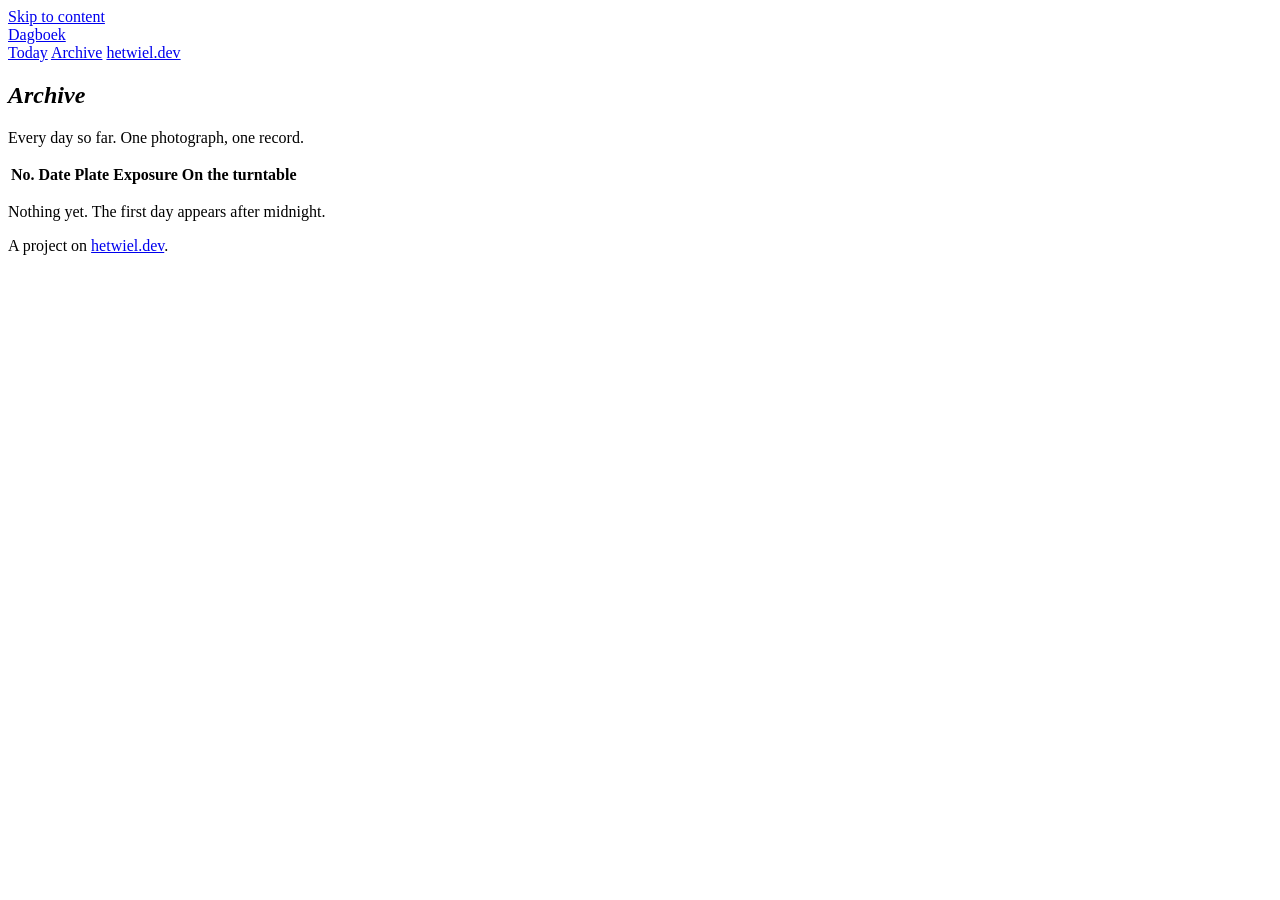
==== site/archive/index.html @ 3a0813d0 "Dagboek: eigen site en server, verhuisd uit HetWiel/hetwiel site/   Today en Archive voor dagboek.he" ====
<!doctype html>
<html lang="en">
<head>
  <meta charset="utf-8">
  <meta name="viewport" content="width=device-width, initial-scale=1">
  <title>Archive — Dagboek</title>
  <meta name="description" content="Every day so far. One photograph, one record.">
  <meta name="theme-color" content="#f6f1ea">
  <link rel="icon" href="/assets/favicon.svg" type="image/svg+xml">
  <link rel="preload" href="/assets/fonts/im-fell.woff2" as="font" type="font/woff2" crossorigin>
  <link rel="stylesheet" href="/assets/style.css">
  <script src="/assets/dagboek.js" defer></script>
</head>
<body>
  <a class="skip" href="#inhoud">Skip to content</a>
  <header class="kop">
    <a class="mark" href="/">Dagboek</a>
    <nav aria-label="Menu">
      <a href="/">Today</a>
      <a href="/archive/" aria-current="page">Archive</a>
      <a href="https://hetwiel.dev">hetwiel.dev</a>
    </nav>
  </header>

  <main id="inhoud">
    <section class="opening">
      <h1><cite>Archive</cite></h1>
      <p>Every day so far. One photograph, one record.</p>
    </section>

    <!-- dagboek.js vult deze lijst uit /data/index.json -->
    <table class="register" data-bron="/data/index.json" data-camera="Phone camera" data-geen-foto="No exposure." data-alt="Black-and-white photograph, developed by a script">
      <thead><tr><th class="nr" scope="col">No.</th><th scope="col">Date</th><th scope="col">Plate</th><th scope="col">Exposure</th><th scope="col">On the turntable</th></tr></thead>
      <tbody></tbody>
    </table>
    <p class="opening leeg">Nothing yet. The first day appears after midnight.</p>
  </main>

  <footer>A project on <a href="https://hetwiel.dev">hetwiel.dev</a>.</footer>
</body>
</html>
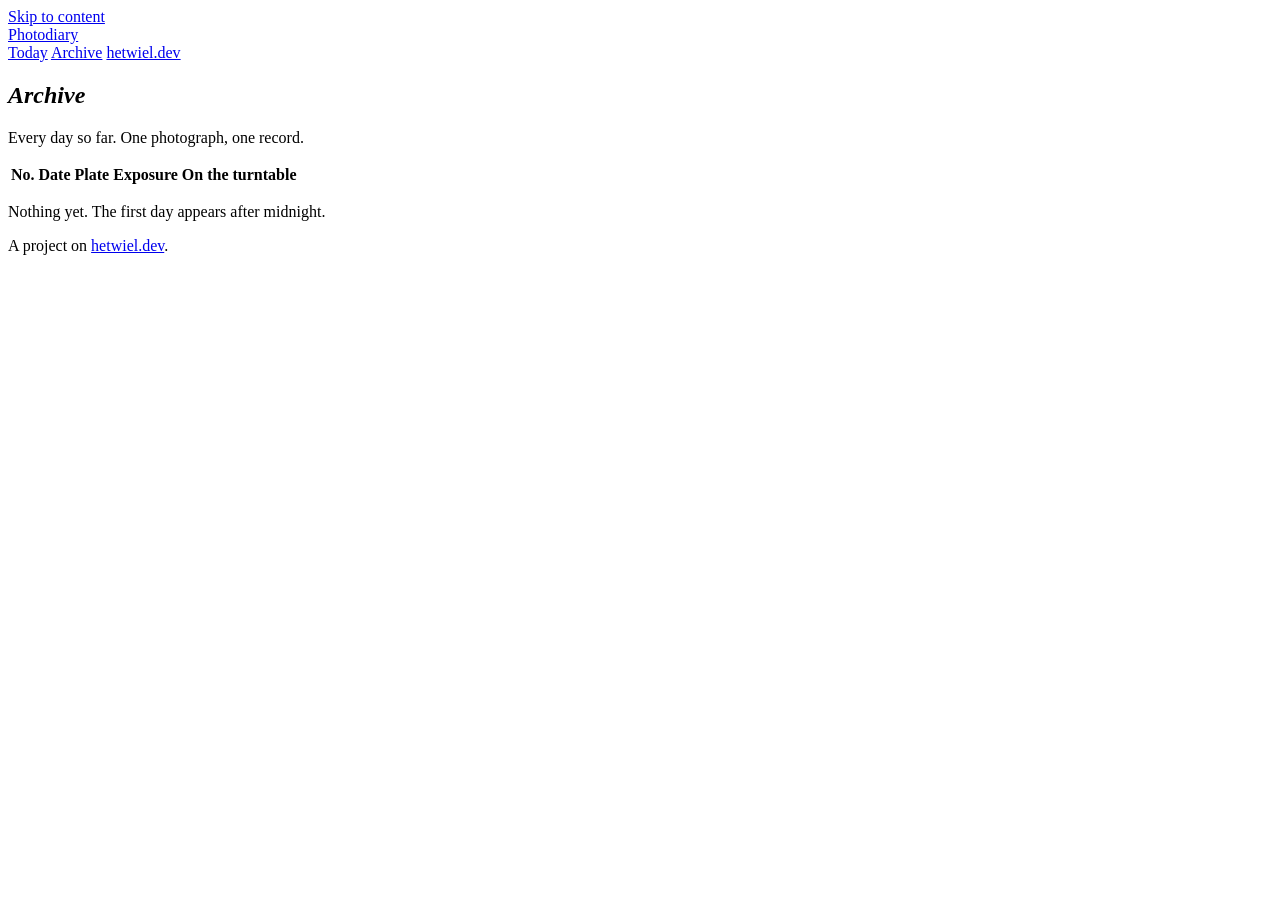
==== commit 2917901b: "Translate everything to English and rename to Photodiary - Server modules: diary.py, photo.py, crate" ====
--- a/site/archive/index.html
+++ b/site/archive/index.html
@@ -3,18 +3,18 @@
 <head>
   <meta charset="utf-8">
   <meta name="viewport" content="width=device-width, initial-scale=1">
-  <title>Archive — Dagboek</title>
+  <title>Archive — Photodiary</title>
   <meta name="description" content="Every day so far. One photograph, one record.">
   <meta name="theme-color" content="#f6f1ea">
   <link rel="icon" href="/assets/favicon.svg" type="image/svg+xml">
   <link rel="preload" href="/assets/fonts/im-fell.woff2" as="font" type="font/woff2" crossorigin>
   <link rel="stylesheet" href="/assets/style.css">
-  <script src="/assets/dagboek.js" defer></script>
+  <script src="/assets/diary.js" defer></script>
 </head>
 <body>
-  <a class="skip" href="#inhoud">Skip to content</a>
-  <header class="kop">
-    <a class="mark" href="/">Dagboek</a>
+  <a class="skip" href="#content">Skip to content</a>
+  <header class="masthead">
+    <a class="mark" href="/">Photodiary</a>
     <nav aria-label="Menu">
       <a href="/">Today</a>
       <a href="/archive/" aria-current="page">Archive</a>
@@ -22,18 +22,18 @@
     </nav>
   </header>
 
-  <main id="inhoud">
-    <section class="opening">
+  <main id="content">
+    <section class="intro">
       <h1><cite>Archive</cite></h1>
       <p>Every day so far. One photograph, one record.</p>
     </section>
 
-    <!-- dagboek.js vult deze lijst uit /data/index.json -->
-    <table class="register" data-bron="/data/index.json" data-camera="Phone camera" data-geen-foto="No exposure." data-alt="Black-and-white photograph, developed by a script">
+    <!-- diary.js fills this list from /data/index.json -->
+    <table class="register" data-source="/data/index.json" data-camera="Phone camera" data-no-photo="No exposure." data-alt="Black-and-white photograph, developed by a script">
       <thead><tr><th class="nr" scope="col">No.</th><th scope="col">Date</th><th scope="col">Plate</th><th scope="col">Exposure</th><th scope="col">On the turntable</th></tr></thead>
       <tbody></tbody>
     </table>
-    <p class="opening leeg">Nothing yet. The first day appears after midnight.</p>
+    <p class="intro empty">Nothing yet. The first day appears after midnight.</p>
   </main>
 
   <footer>A project on <a href="https://hetwiel.dev">hetwiel.dev</a>.</footer>
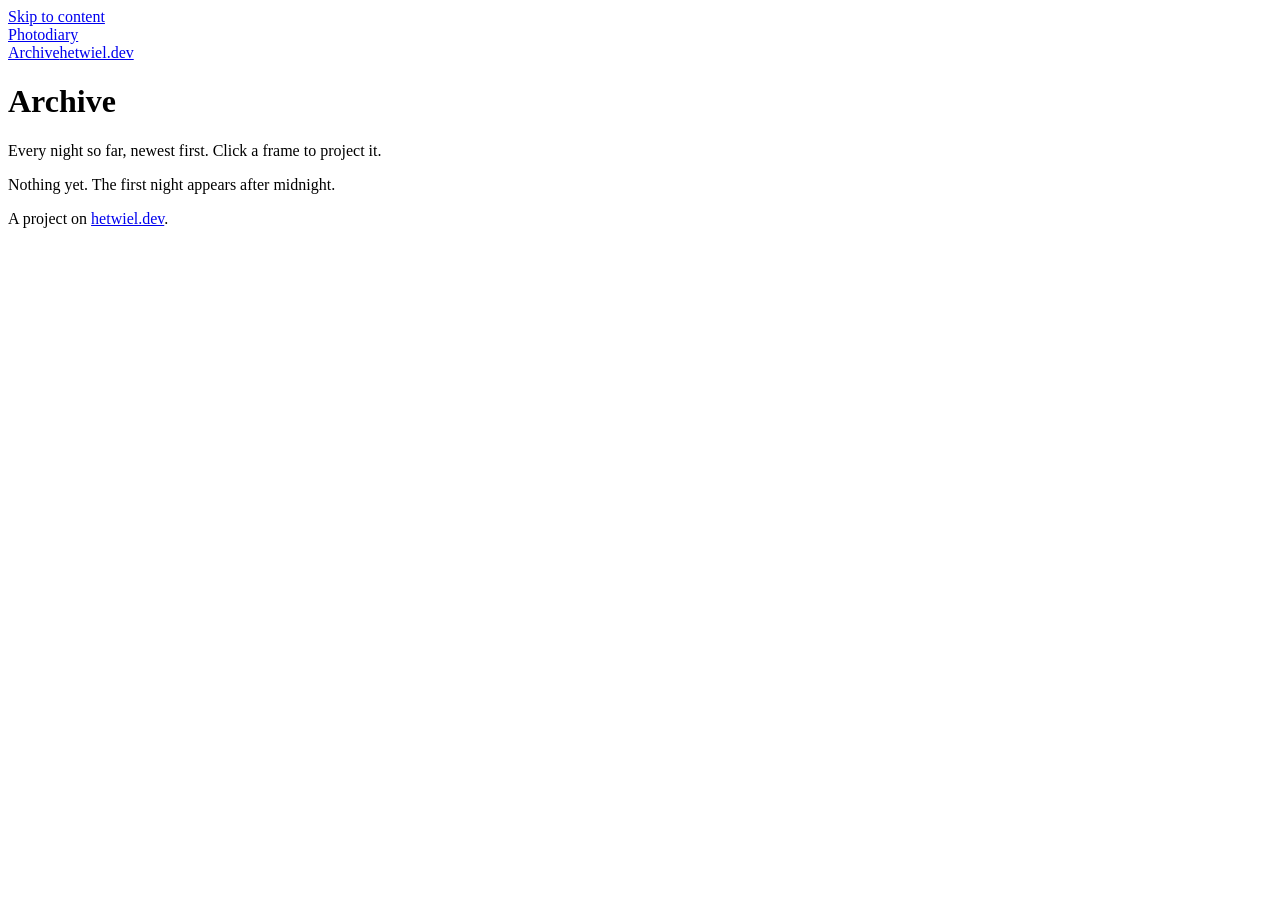
==== commit fc445e69: "Projection look: subtitles, typed notes, a contact sheet No longer the hetwiel.dev catalogue layout." ====
--- a/site/archive/index.html
+++ b/site/archive/index.html
@@ -4,36 +4,27 @@
   <meta charset="utf-8">
   <meta name="viewport" content="width=device-width, initial-scale=1">
   <title>Archive — Photodiary</title>
-  <meta name="description" content="Every day so far. One photograph, one record.">
-  <meta name="theme-color" content="#f6f1ea">
+  <meta name="description" content="Every night so far. One photograph, one record.">
+  <meta name="theme-color" content="#000000">
   <link rel="icon" href="/assets/favicon.svg" type="image/svg+xml">
-  <link rel="preload" href="/assets/fonts/im-fell.woff2" as="font" type="font/woff2" crossorigin>
+  <link rel="preload" href="/assets/fonts/courier-prime.woff2" as="font" type="font/woff2" crossorigin>
   <link rel="stylesheet" href="/assets/style.css">
   <script src="/assets/diary.js" defer></script>
 </head>
 <body>
   <a class="skip" href="#content">Skip to content</a>
-  <header class="masthead">
-    <a class="mark" href="/">Photodiary</a>
-    <nav aria-label="Menu">
-      <a href="/">Today</a>
-      <a href="/archive/" aria-current="page">Archive</a>
-      <a href="https://hetwiel.dev">hetwiel.dev</a>
-    </nav>
-  </header>
+  <nav class="edge edge-left" aria-label="Photodiary"><a href="/">Photodiary</a></nav>
+  <nav class="edge edge-right" aria-label="Menu"><a href="/archive/" aria-current="page">Archive</a><a href="https://hetwiel.dev">hetwiel.dev</a></nav>
 
-  <main id="content">
-    <section class="intro">
-      <h1><cite>Archive</cite></h1>
-      <p>Every day so far. One photograph, one record.</p>
-    </section>
+  <main id="content" class="archive">
+    <header class="sheet-head">
+      <h1>Archive</h1>
+      <p>Every night so far, newest first. Click a frame to project it.</p>
+    </header>
 
-    <!-- diary.js fills this list from /data/index.json -->
-    <table class="register" data-source="/data/index.json" data-camera="Phone camera" data-no-photo="No exposure." data-alt="Black-and-white photograph, developed by a script">
-      <thead><tr><th class="nr" scope="col">No.</th><th scope="col">Date</th><th scope="col">Plate</th><th scope="col">Exposure</th><th scope="col">On the turntable</th></tr></thead>
-      <tbody></tbody>
-    </table>
-    <p class="intro empty">Nothing yet. The first day appears after midnight.</p>
+    <!-- A contact sheet. diary.js fills it from /data/index.json -->
+    <ol class="sheet" data-source="/data/index.json" data-alt="Black-and-white photograph, developed by a script" reversed></ol>
+    <p class="empty">Nothing yet. The first night appears after midnight.</p>
   </main>
 
   <footer>A project on <a href="https://hetwiel.dev">hetwiel.dev</a>.</footer>
